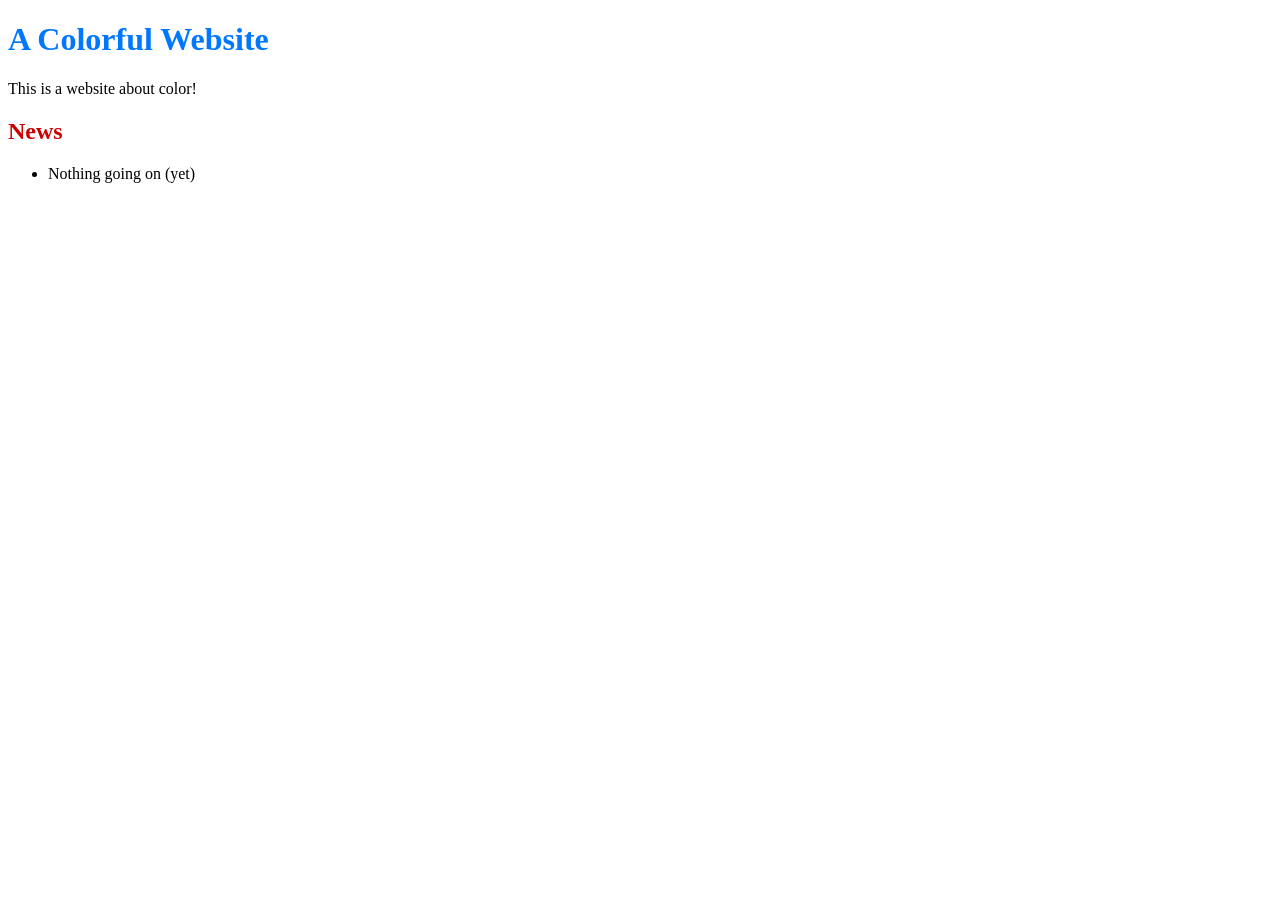
==== index.html @ c2c613ce "committing index.html file" ====
<!DOCTYPE html>
<html lang="en">

<head>
    <title>A Colorful Website</title>
    <meta charset="utf-8" />
</head>

<body>
    <h1 style="color: #07F">A Colorful Website</h1>
    <p>This is a website about color!</p>
    <h2 style="color: #C00">News</h2>
    <ul>
        <li>Nothing going on (yet)</li>
    </ul>
</body>

</html>
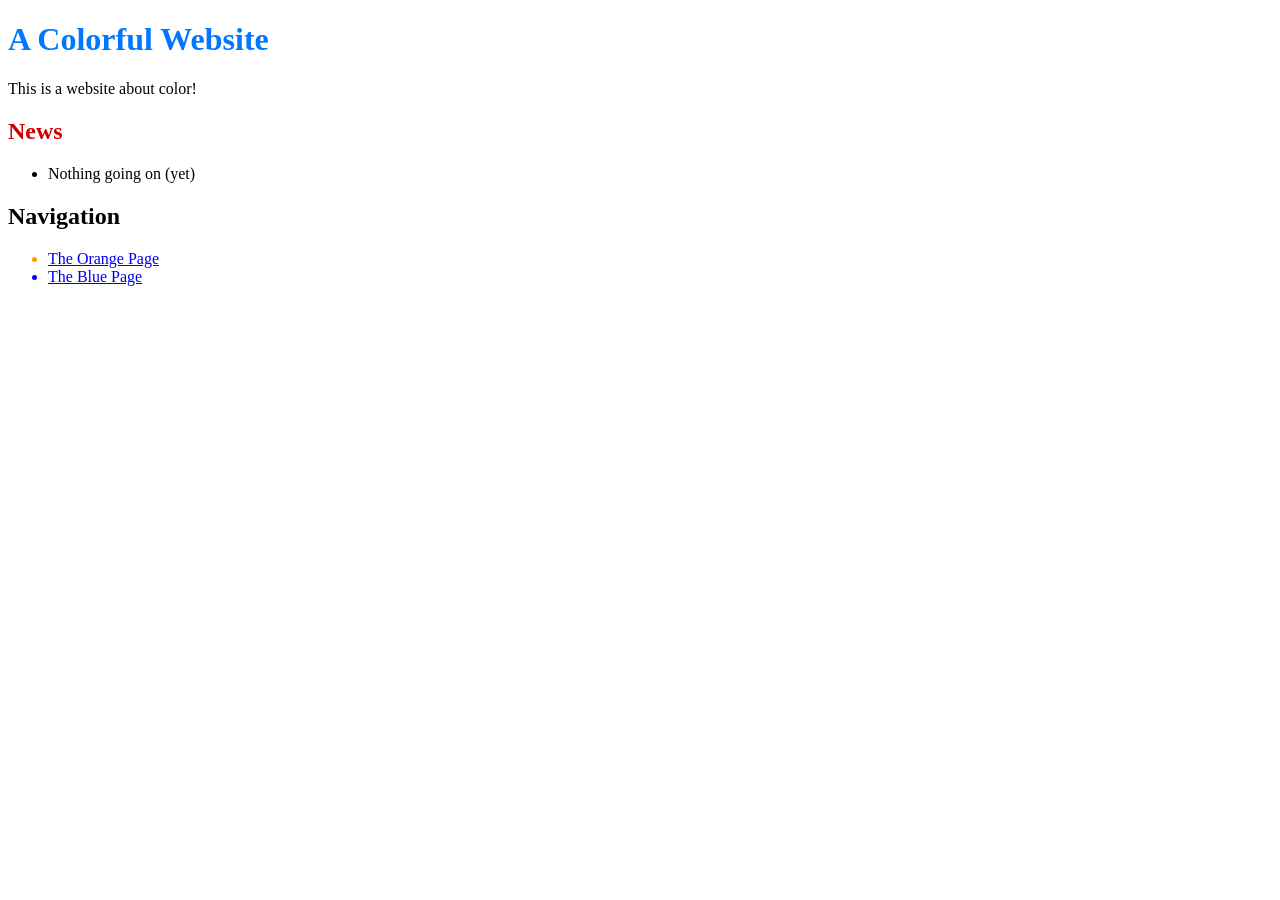
==== commit 39ed780d: "Add navigation links" ====
--- a/index.html
+++ b/index.html
@@ -13,6 +13,11 @@
     <ul>
         <li>Nothing going on (yet)</li>
     </ul>
+    <h2>Navigation</h2>
+    <ul>
+        <li style="color: #F90"> <a href="orange.html">The Orange Page</a> </li>
+        <li style="color: #00F"> <a href="blue.html">The Blue Page</a> </li>
+    </ul>
 </body>
 
 </html>
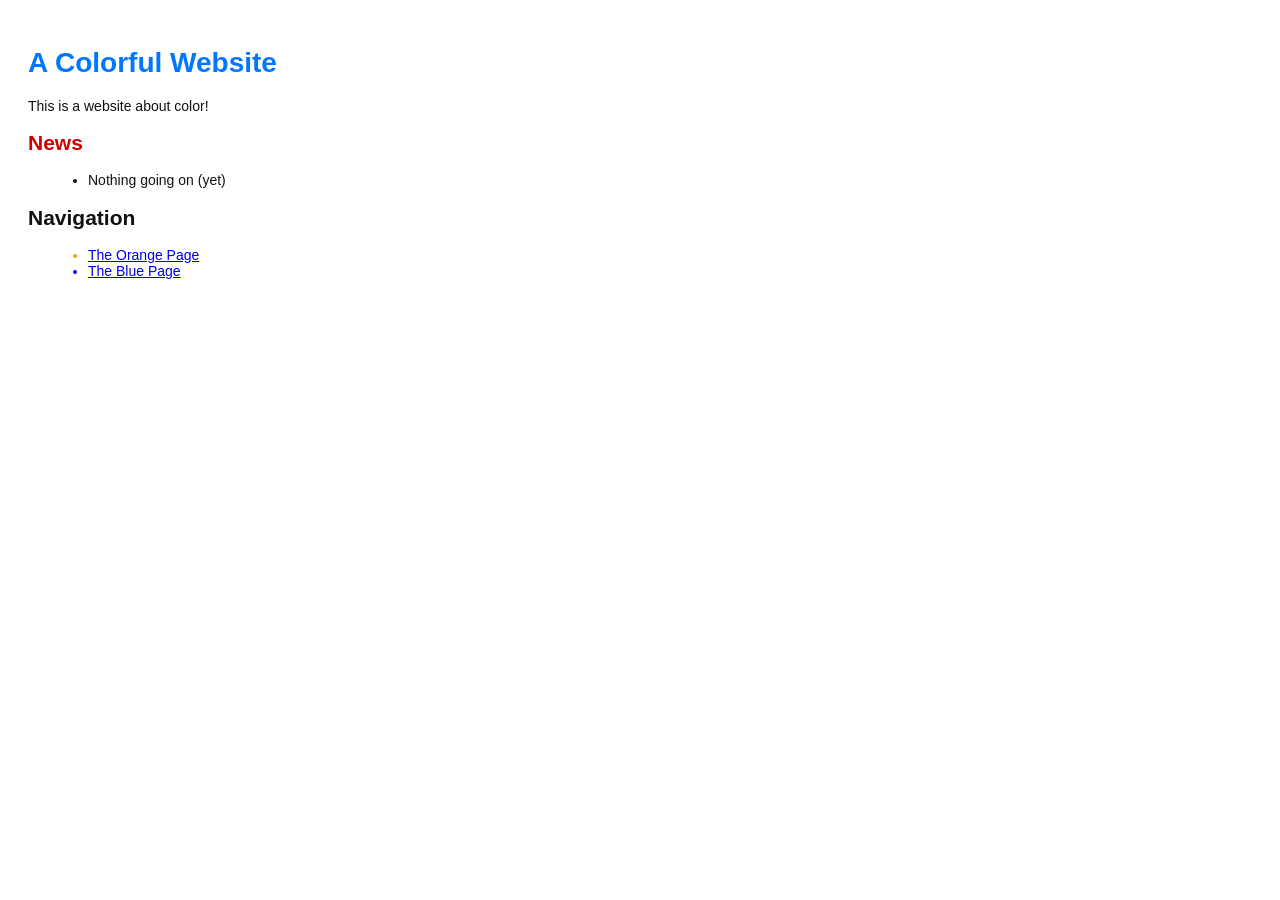
==== commit b975e9fe: "Link HTML pages to stylesheet" ====
--- a/index.html
+++ b/index.html
@@ -1,6 +1,6 @@
 <!DOCTYPE html>
 <html lang="en">
-
+<link rel = "stylesheet" href = "style.css" />
 <head>
     <title>A Colorful Website</title>
     <meta charset="utf-8" />
--- a/style.css
+++ b/style.css
@@ -0,0 +1,15 @@
+body {
+    padding: 20px;
+    font-family: Verdana, Arial, Helvetica, sans-serif;
+    font-size: 14px;
+    color: #111;
+}
+
+p,
+ul {
+    margin-bottom: 10px;
+}
+
+ul {
+    margin-left: 20px;
+}
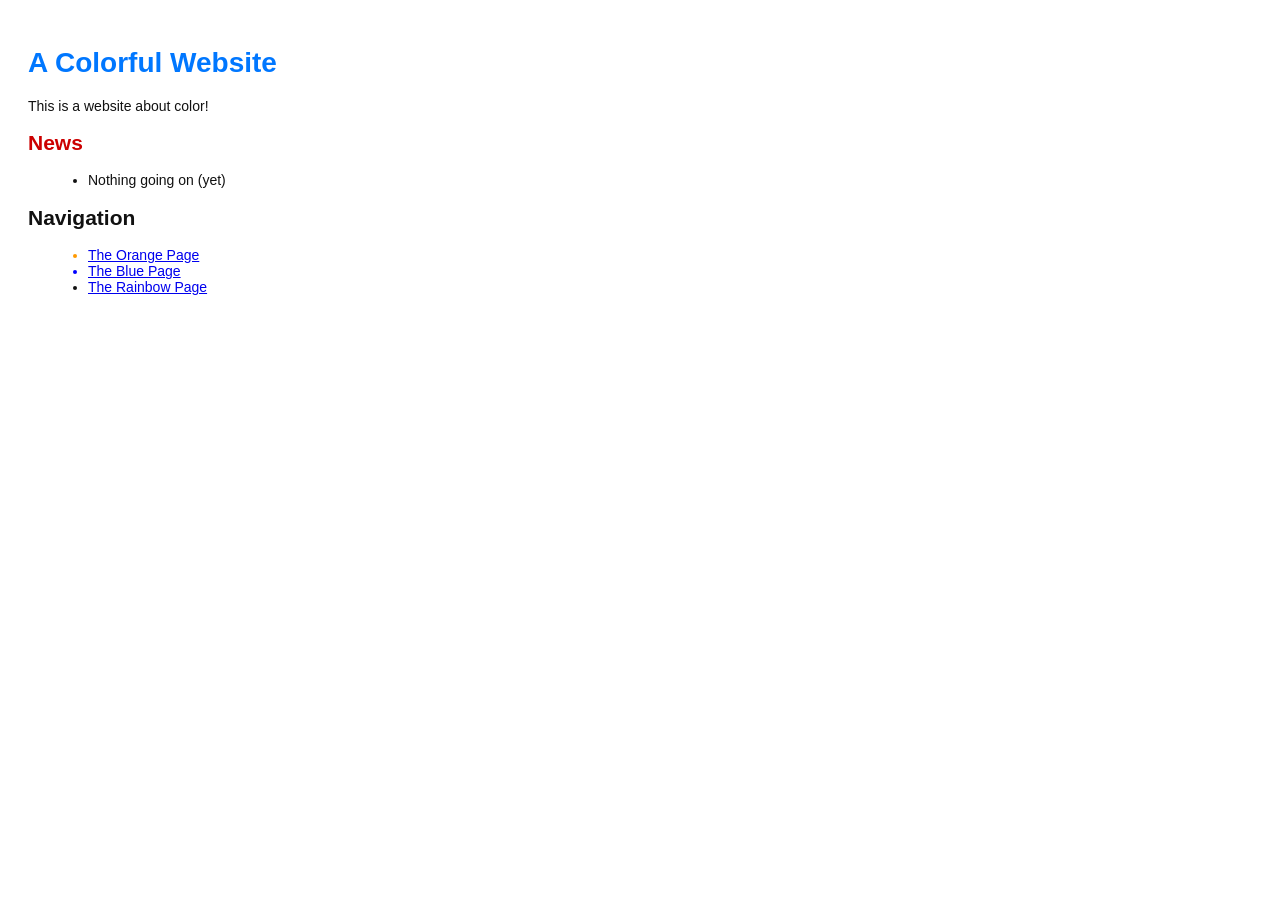
==== commit 73e53239: "Link index.html to rainbow.html" ====
--- a/index.html
+++ b/index.html
@@ -17,6 +17,9 @@
     <ul>
         <li style="color: #F90"> <a href="orange.html">The Orange Page</a> </li>
         <li style="color: #00F"> <a href="blue.html">The Blue Page</a> </li>
+        <li>
+           <a href="rainbow.html"> The Rainbow Page </a>
+        </li>
     </ul>
 </body>
 
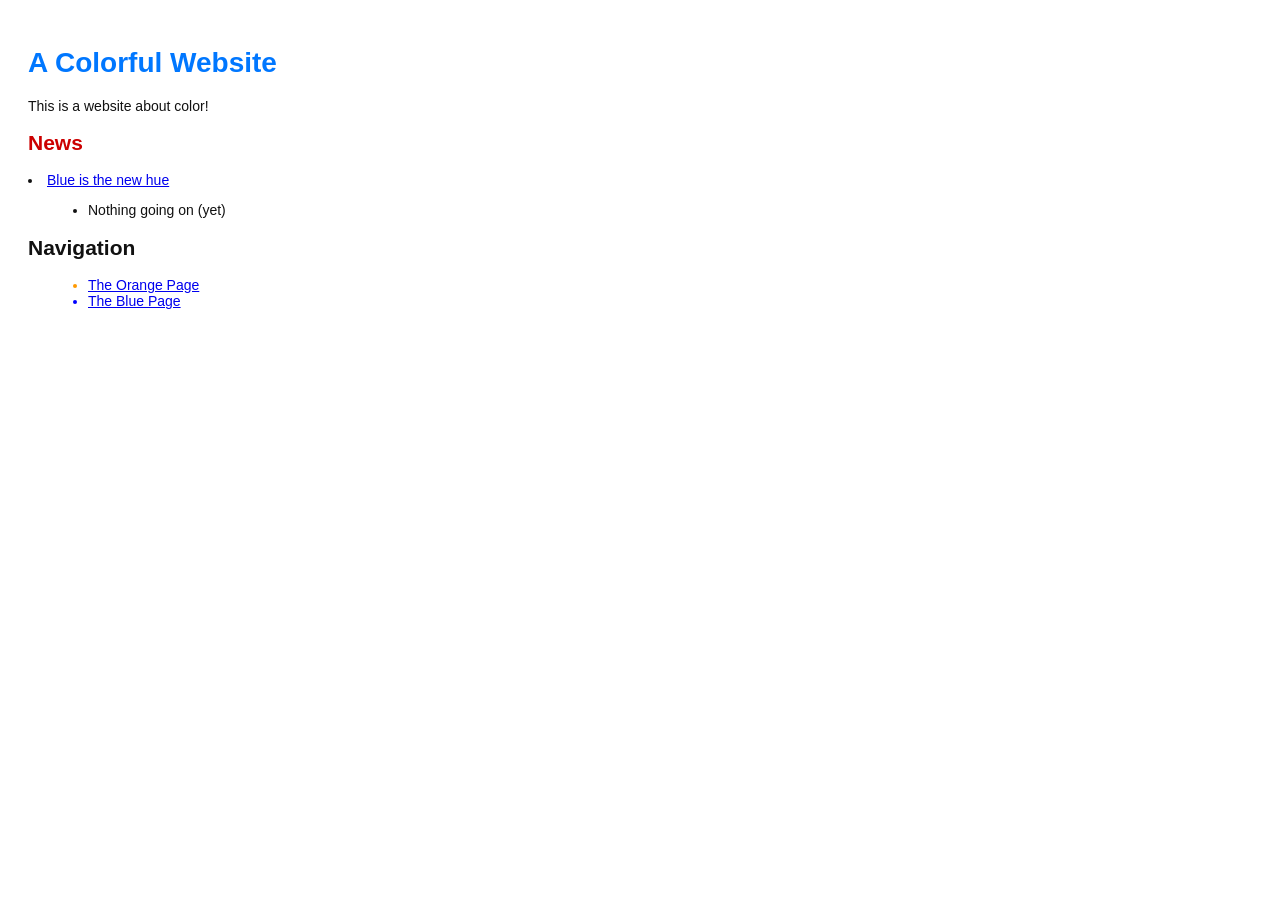
==== commit 5293722b: "Add 1st news item" ====
--- a/index.html
+++ b/index.html
@@ -10,6 +10,7 @@
     <h1 style="color: #07F">A Colorful Website</h1>
     <p>This is a website about color!</p>
     <h2 style="color: #C00">News</h2>
+    <li><a href="news-1.html">Blue is the new hue</a></li>
     <ul>
         <li>Nothing going on (yet)</li>
     </ul>
@@ -17,9 +18,6 @@
     <ul>
         <li style="color: #F90"> <a href="orange.html">The Orange Page</a> </li>
         <li style="color: #00F"> <a href="blue.html">The Blue Page</a> </li>
-        <li>
-           <a href="rainbow.html"> The Rainbow Page </a>
-        </li>
     </ul>
 </body>
 
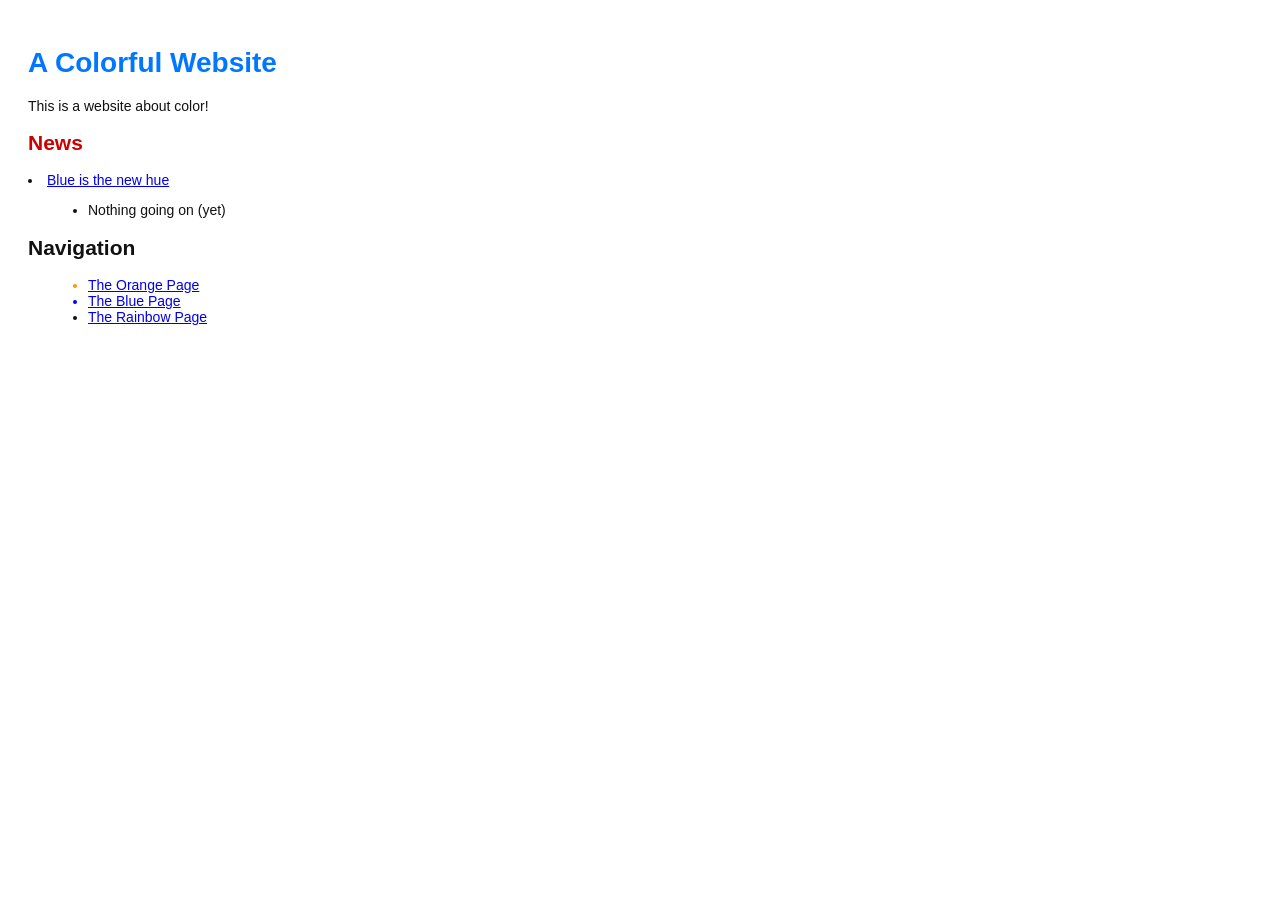
==== commit 26adaffb: "Merge 73e532396d0c79e43d27a903ead88a6e860551b4 into 5293722b6f40da5ed90da721795f88859c72bdcc" ====
--- a/index.html
+++ b/index.html
@@ -18,6 +18,9 @@
     <ul>
         <li style="color: #F90"> <a href="orange.html">The Orange Page</a> </li>
         <li style="color: #00F"> <a href="blue.html">The Blue Page</a> </li>
+        <li>
+           <a href="rainbow.html"> The Rainbow Page </a>
+        </li>
     </ul>
 </body>
 
